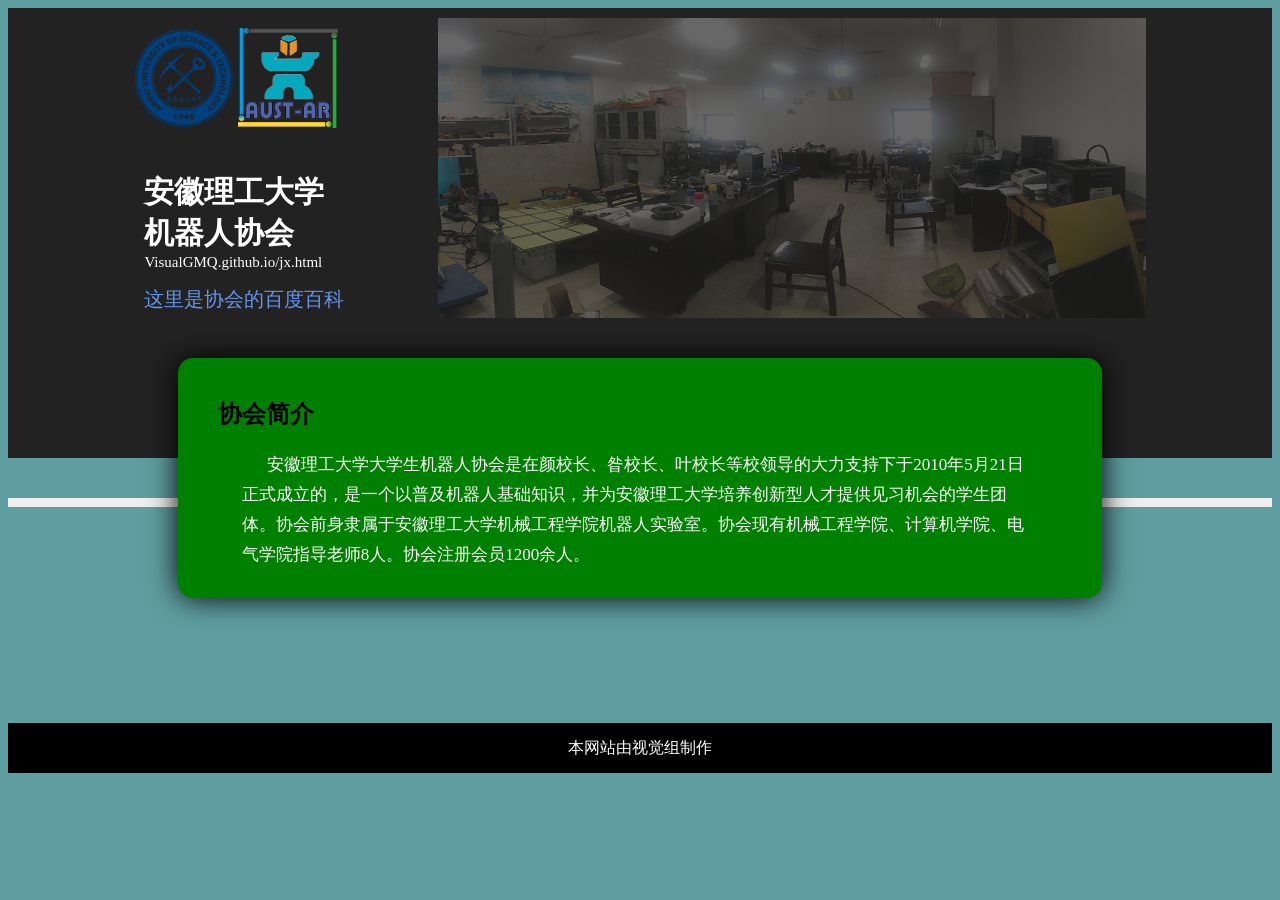
==== jxweb.html @ ed65ccc5 "update jx web, fixed layout, add button" ====
<!DOCTYPE html>
<html>
	<head>
		<meta charset="utf-8">
		<title>安徽理工大学 机器人协会</title>
		<script src="tools/jquery-3.4.1.js"></script>
		<script src="tools/vue.js"></script>
		<script src="src/jx/js/mainpage.js"></script>
		<link type="text/css" rel="stylesheet" href="./src/jx/css/mainpage.css"/>
	</head>
	<body>
		<!--开头-->
		<div class="layer1">
			<div class="toolbar">
				<a href="http://www.aust.edu.cn/"><img src="[data-uri]" alt="university.png" width="100px" height="100ox"/></a>
				<a href="VisualGMQ.github.io/jx.html"><img src="[data-uri]" alt="ar-cover.png" width="100px" height="100px"/></a>
				<img class="cover" src="[data-uri]" alt="group.jpg"/>
				<p><b>安徽理工大学<br/>机器人协会</b></p>
				<p style="font-size: 15px; position:relative; top:0px">VisualGMQ.github.io/jx.html</p>
				<a class="baike" href="https://baike.baidu.com/item/%E5%AE%89%E5%BE%BD%E7%90%86%E5%B7%A5%E5%A4%A7%E5%AD%A6%E5%A4%A7%E5%AD%A6%E7%94%9F%E6%9C%BA%E5%99%A8%E4%BA%BA%E5%8D%8F%E4%BC%9A/22083733?fr=aladdin">这里是协会的百度百科</a>
			</div>
		</div>
		
		<!--导航栏
		<div class="layer2">
			<div class="toolbar">
				<ul>
					<li>
						<a href="#">连接1</a>
						<a href="#">连接2</a>
						<a href="#">连接3</a>
					</li>
				</ul>
			</div>
		</div>
		<!--协会介绍-->
		<div class="layer2">
			<h2 class="blocktitle">协会简介</h2>
			<div class="bfintro">
				<p>&nbsp;&nbsp;&nbsp;&nbsp;&nbsp;&nbsp;安徽理工大学大学生机器人协会是在颜校长、昝校长、叶校长等校领导的大力支持下于2010年5月21日正式成立的，是一个以普及机器人基础知识，并为安徽理工大学培养创新型人才提供见习机会的学生团体。协会前身隶属于安徽理工大学机械工程学院机器人实验室。协会现有机械工程学院、计算机学院、电气学院指导老师8人。协会注册会员1200余人。</p>
			</div>
		</div>

		<!--各个组的介绍模块-->
		<div class="layer3">
			<h1>小组介绍</h1>
			<div class="jigou model">
				<h2>机构组</h2>
				<a href="./jigou.html"><img src="./src/jx/resource/jigou_icon.png" alt="jogou_icon.png" width="70px" height="70px"/></a>
				<div class="text">
					<p align="left"><b>机构组</b>的主要工作是设计，画图，制作和组装，即负责装置的机构部分的创建。在比赛中，首先要设计一个装置的机构，使其能满足你预定的功能。再通过三维制图软件，画出三维立体图。通过二维制图软件，做出标准的工程图纸。最后对所设计装置进行制作和组装。</p>
				</div>
			</div>
			<div class="shijue model">
				<h2>视觉组</h2>
				<a href="./shijue.html"><img src="./src/jx/resource/shijue_icon.png" alt="jogou_icon.png" width="70px" height="70px"/></a>
				<div class="text">
					<p align="left"><b>视觉组</b>主要负责运用计算机视觉，让机器可以看见东西。通过赋予机器视觉，让机器有一定的自我判断和处理能力。视觉组同时也利用基础人工智能让机器进行学习和计算。同时也通过利用各种计算机技术（网络制作，app制作，PC软件开发等）来辅助其他组，以达到将机器和网络互连的情况。</p>
				</div>
				<!--需要给每个组添加按钮来跳转到组的界面-->
			</div>
			<div class="kongzhi model">
				<h2>控制组</h2>
				<a href="./kongzhi.html"><img src="./src/jx/resource/kongzhi_icon.png" alt="kongzhi_icon.png" width="70px" height="70px"/></a>
				<div class="text">
					<p align="left"><b>控制组</b>主要负责功能的实现，即运用各种电子元器件，通过编程代码，实现各种所需的功能。我们是灵魂的缔造者，是自然的模仿者，我们通过一行行神秘的代码，赋予机械生命一般的灵动。</p>
				</div>
			</div>
			<div class="donghua model">
				<h2>动画组</h2>
				<a href="./donghua.html"><img src="./src/jx/resource/donghua_icon.png" alt="jogou_icon.png" width="70px" height="70px"/></a>
				<div class="text">
					<p align="left"><b>动画组</b>主要是视频的后期制作和机械成品的动画演示，让观众能直观的感受机械的整体和功能。动画组的工作即采用三维动画技术模拟机械的外形、材质、零部件和内部构造，把机械的设计原理、工作过程、性能特征、使用方式等一系列真实的事物以动态视频的形式演示出来的动态场景图。</p>
				</div>
			</div>
		</div>
		
		<div class="achievement">
			<h1 class="blocktitle">协会成果</h1>
			<div class="bfintro">
			<p>&nbsp;&nbsp;&nbsp;&nbsp;&nbsp;&nbsp;2010年，荣获第十七届国际机器人灭火组冠军；国际机器人搜救组亚军；“未来伙伴杯”第十一届中国智能机器人大赛大学组全国一等奖3项；二等奖2项；三等奖1项；论文组一等奖9项。<br/>
&nbsp;&nbsp;&nbsp;&nbsp;&nbsp;&nbsp;2011年，所设计的《竹蔸旋切机》获第四届“挑战杯”合锻股份安徽省大学生课外学术科技作品竞赛一等奖和第十二届“挑战杯”全国大学生课外学术科技作品竞赛三等奖。<br/>
&nbsp;&nbsp;&nbsp;&nbsp;&nbsp;&nbsp;2012年，在第四届全国大学生机械创新设计大赛（安徽赛区）比赛中，协会四项作品均获一等奖（全省仅七项），其中三项晋级全国决赛。作品“基于并联机构的救护车用多为减震台”获第四届全国大学生机械创新设计大赛全国决赛二等奖并被推选到中国自主创新对接会上展览。<br/>
&nbsp;&nbsp;&nbsp;&nbsp;&nbsp;&nbsp;2013年，协会作品“节能型多功能回收蜡处理系统”和“节能型水循环全自动餐具清洗机”均荣获第六届“力诺瑞特”杯全国大学生节能减排和社会实践竞赛全国三等奖。<br/>
&nbsp;&nbsp;&nbsp;&nbsp;&nbsp;&nbsp;2014年，第六届全国大学生机械创新设计大赛比赛中，协会作品《新型自动折叠课桌椅》与《基于拓扑结构理论的并联机构创新实验平台》分别荣获全国决赛一等奖和全国决赛二等奖，其中作品《新型自动折叠课桌椅》是安徽省首次在全国大学生机械设计创新大赛中所获一等奖作品，协会参加“创青春”全国大学生创业大赛创业实践挑战赛作品《芜湖思科知识产权咨询有限公司》荣获铜奖；同年协会成功入选“小平科技创新团队”。<br/>
&nbsp;&nbsp;&nbsp;&nbsp;&nbsp;&nbsp;2015年，协会代表学校参加第十四届全国大学生机器人Robocon赛事，荣获全国一等奖和“最佳表现奖”；协会主力储德江荣获安徽省十佳杰出青年和“第九届中国大学生年度人物入围奖”；协会作品《节能型油气管道环焊缝热处理装置》获得全国三维数字化创新设计大赛一等奖。<br/>
&nbsp;&nbsp;&nbsp;&nbsp;&nbsp;&nbsp;2016年，协会作品《空调外机雾化喷淋节能装置》入围全国大学生节能减排大赛国赛；协会参加全国三维数字化创新设计大赛安徽赛区，获得特等奖两项、一等奖四项；协会参加全国大学生专利创新创业大赛获得全国优秀奖；协会参加安徽省百所名校百万大学生科普创意创新大赛获得三等奖两项，优秀奖三项；同年，协会代表淮南市参加第七届中国科技博览会。协会团队参加“创青春·中国联通”安徽省大学生创业大赛，作品《安庆华宇知识产权代理有限公司》荣获大赛银奖。<br/>
&nbsp;&nbsp;&nbsp;&nbsp;&nbsp;&nbsp;2017年，协会参加全国大学生机器人大赛获得全国南方赛区三等奖；协会作品《基于并联机构的多变径管道清洗机器人》参加全国大学生过程装备实践与创新大赛荣获国家一等奖；参加安徽省百所名校百万大学生科普创意创新大赛获得三等奖一项，参加全国三维数字化创新设计大赛安徽赛区，获得特等奖一项、二等奖三项。<br/>
&nbsp;&nbsp;&nbsp;&nbsp;&nbsp;&nbsp;2018年，协会参加全国大学生机械创新大赛斩获国家一等奖俩项。飞思卡尔省级二等奖多项。节能减排国家二等奖。交通未来大赛国家一等奖。作为校代表队参加全国机器人大赛ROBOCON“飞龙绣球”获国家三等奖。互联网加省金奖。<br/>
&nbsp;&nbsp;&nbsp;&nbsp;&nbsp;&nbsp;协会目前已向国家知识产权局申请专利近350余项，其中发明专利40余项，实用新型专利260余项，外观型专利50余项。
</p>
			</div>
		</div>
		
		<!--协会大事件-->
		<div class="events">
			<div class="offsetdiv">
				<h1>协会大事记</h1>
				<ul>
					<li>
						<h2>协会十九周年庆典</h2>
						<!--<img class="hezhao" src="src/jx/resource/hezhao.jpg" alt="hezhao.png" width="40%" height="40%"/>
						<img class="qindian" src="src/jx/resource/qindian.jpg" alt="qindian.png" width="40%" height="40%"/>-->
					</li>
				</ul>
			</div>
		</div>
		
		<!--结尾信息-->
		<div class="endbar">
			<p><a href="https://github.com/VisualGMQ/VisualGMQ.github.io.git" style="text-decoration: none; color: white;">本网站由视觉组制作</a></p>
		</div>
	</body>
</html>
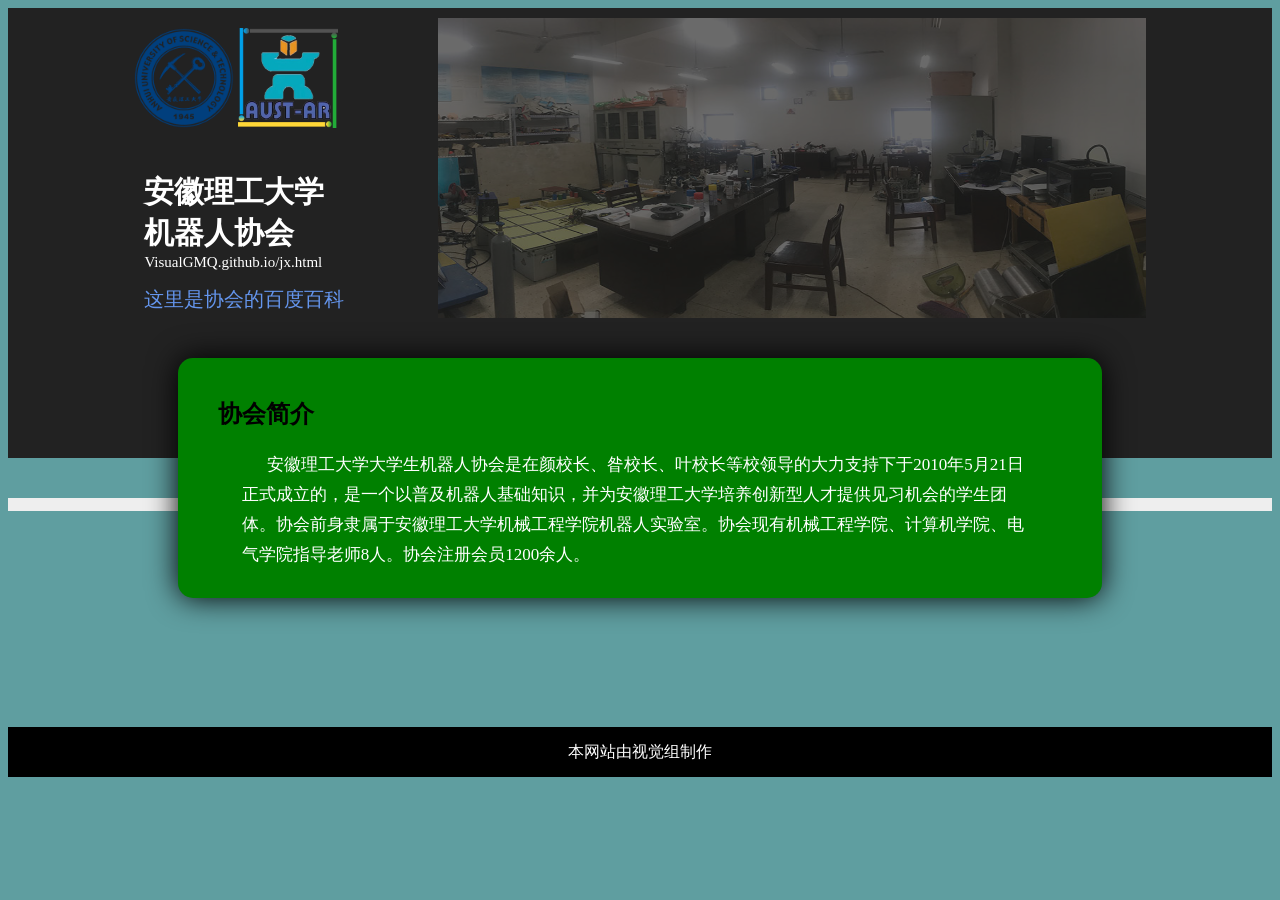
==== commit 81822fcd: "fixed web" ====
--- a/jxweb.html
+++ b/jxweb.html
@@ -87,7 +87,7 @@
 &nbsp;&nbsp;&nbsp;&nbsp;&nbsp;&nbsp;2016年，协会作品《空调外机雾化喷淋节能装置》入围全国大学生节能减排大赛国赛；协会参加全国三维数字化创新设计大赛安徽赛区，获得特等奖两项、一等奖四项；协会参加全国大学生专利创新创业大赛获得全国优秀奖；协会参加安徽省百所名校百万大学生科普创意创新大赛获得三等奖两项，优秀奖三项；同年，协会代表淮南市参加第七届中国科技博览会。协会团队参加“创青春·中国联通”安徽省大学生创业大赛，作品《安庆华宇知识产权代理有限公司》荣获大赛银奖。<br/>
 &nbsp;&nbsp;&nbsp;&nbsp;&nbsp;&nbsp;2017年，协会参加全国大学生机器人大赛获得全国南方赛区三等奖；协会作品《基于并联机构的多变径管道清洗机器人》参加全国大学生过程装备实践与创新大赛荣获国家一等奖；参加安徽省百所名校百万大学生科普创意创新大赛获得三等奖一项，参加全国三维数字化创新设计大赛安徽赛区，获得特等奖一项、二等奖三项。<br/>
 &nbsp;&nbsp;&nbsp;&nbsp;&nbsp;&nbsp;2018年，协会参加全国大学生机械创新大赛斩获国家一等奖俩项。飞思卡尔省级二等奖多项。节能减排国家二等奖。交通未来大赛国家一等奖。作为校代表队参加全国机器人大赛ROBOCON“飞龙绣球”获国家三等奖。互联网加省金奖。<br/>
-&nbsp;&nbsp;&nbsp;&nbsp;&nbsp;&nbsp;协会目前已向国家知识产权局申请专利近350余项，其中发明专利40余项，实用新型专利260余项，外观型专利50余项。
+&nbsp;&nbsp;&nbsp;&nbsp;&nbsp;&nbsp;协会目前已向国家知识产权局申请专利近350余项，其中发明专利40余项，实用新型专利260余项，外观型专利50余项。<br/>
 </p>
 			</div>
 		</div>
--- a/src/jx/css/mainpage.css
+++ b/src/jx/css/mainpage.css
@@ -1,12 +1,9 @@
 body{
 	background-color: cadetblue;
-	//width: 100%;
-	//height: 100%;
-}
-
-html{
-	//width:100%;
-	//height: 100%;
+}
+
+h1{
+	width: 500px;
 }
 
 .layer1{
@@ -117,7 +114,6 @@
 	margin: auto 2%;
 	width: 20%;
 	min-height: 400px;
-	//height: 400px;
 	border-radius: 10px;
 	box-shadow: 0 0 20px #000033;
 	display: inline-block;
@@ -125,7 +121,6 @@
 	border-style: solid;
 	position: relative;
 	top: 200px;
-	float: left;
 }
 
 .layer3 .text{
@@ -162,6 +157,7 @@
 	background-color: chocolate;
 	top: -300px;
 	padding: 20px 20px;
+	margin: 0 auto;
 }
 
 .achievement p{
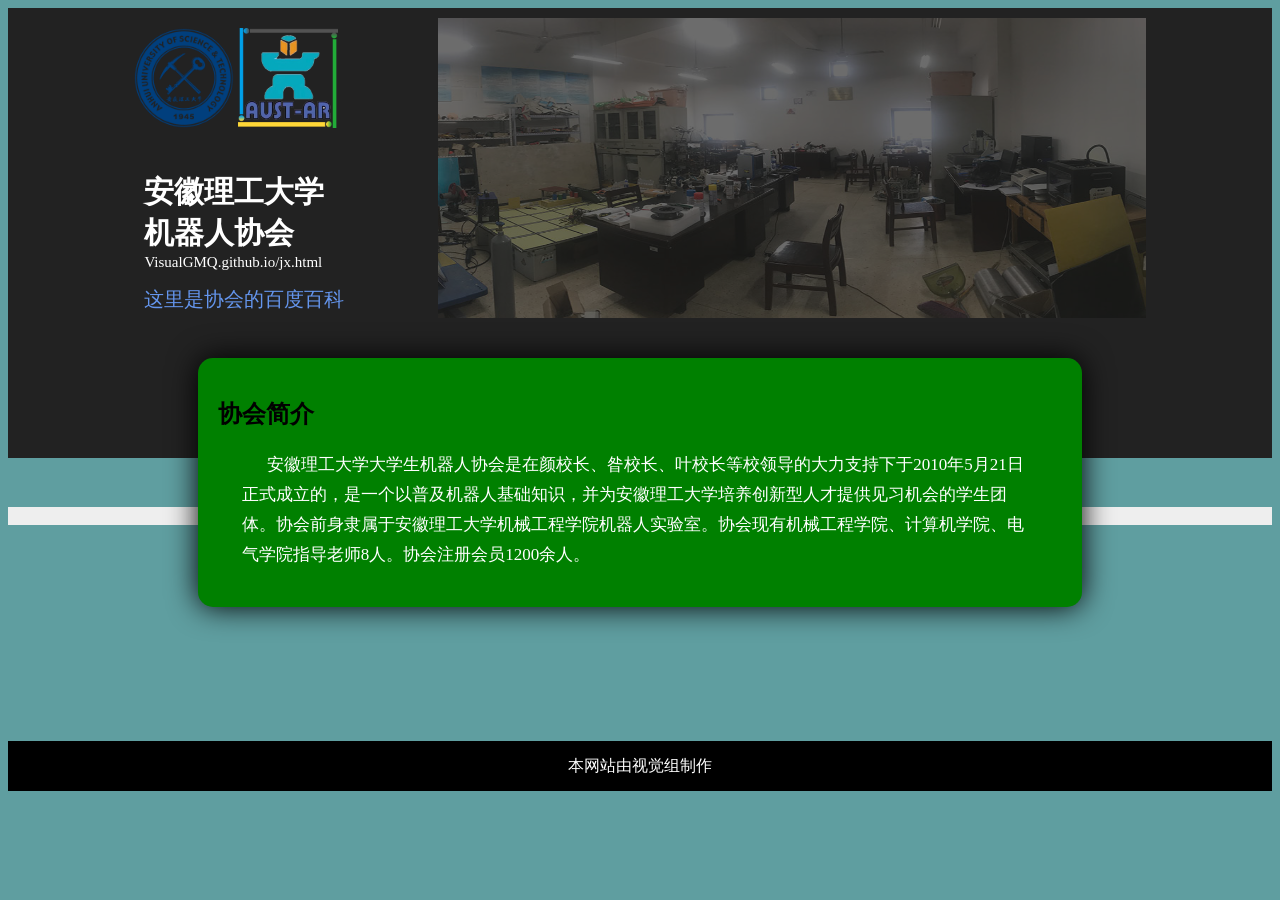
==== commit 9a184903: "fixed layer, add img" ====
--- a/jxweb.html
+++ b/jxweb.html
@@ -96,13 +96,19 @@
 		<div class="events">
 			<div class="offsetdiv">
 				<h1>协会大事记</h1>
-				<ul>
-					<li>
+				<table class="pictures" border="0px" align="center" height="100%" width="100%" cellspacing="10px">
+					<th align="left">
 						<h2>协会十九周年庆典</h2>
-						<!--<img class="hezhao" src="src/jx/resource/hezhao.jpg" alt="hezhao.png" width="40%" height="40%"/>
-						<img class="qindian" src="src/jx/resource/qindian.jpg" alt="qindian.png" width="40%" height="40%"/>-->
-					</li>
-				</ul>
+					</th>
+					<tr width="100%" height="100%" align="center">
+						<td width="50%" height="400px" align="center">
+							<img class="hezhao" src="[data-uri]" alt="hezhao.png" width="100%" height="100%"/>
+						</td>
+						<td width="50%" height="400px" align="center">
+							<img class="qindian" src="[data-uri]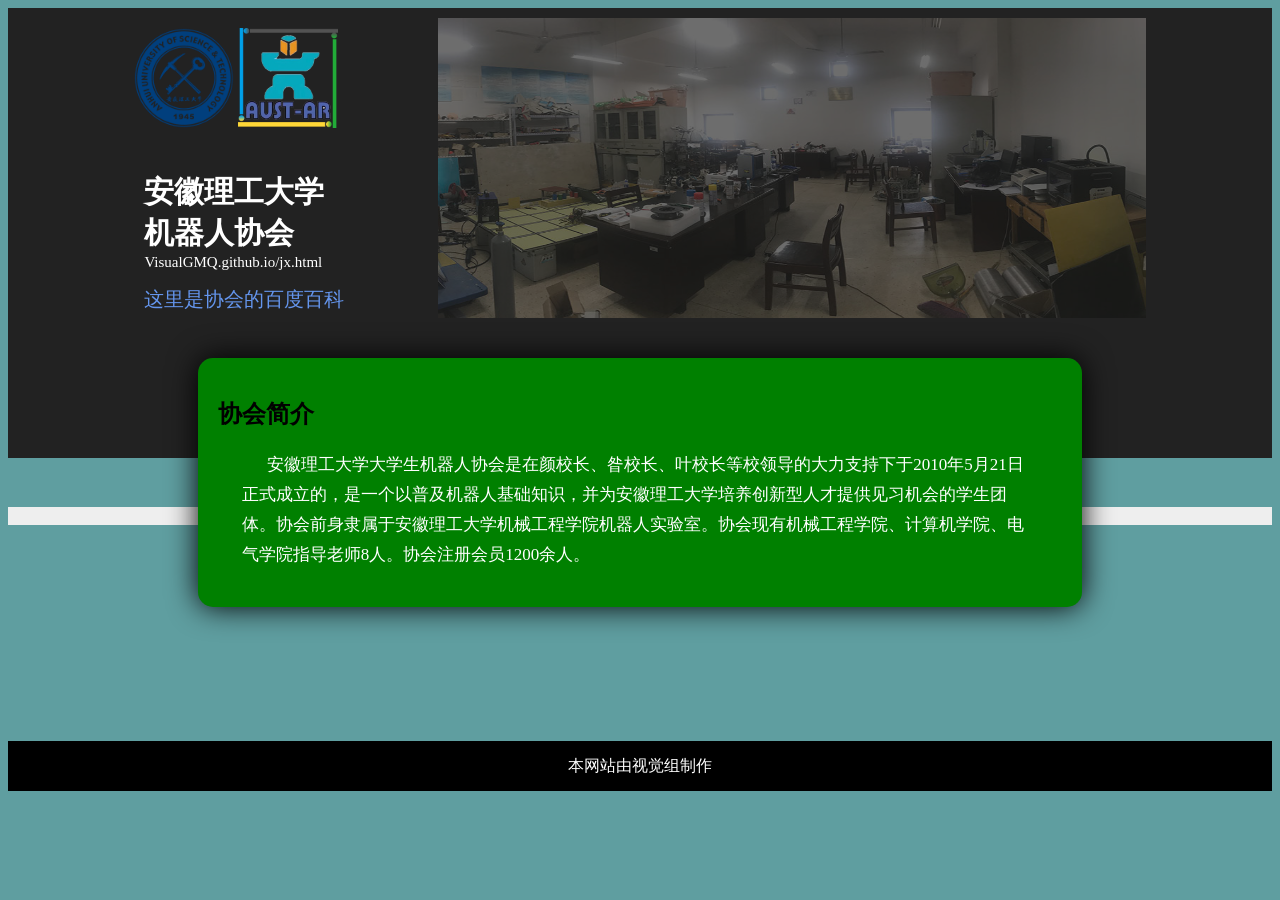
==== commit b779bae0: "fixed layer..." ====
--- a/jxweb.html
+++ b/jxweb.html
@@ -96,7 +96,7 @@
 		<div class="events">
 			<div class="offsetdiv">
 				<h1>协会大事记</h1>
-				<table class="pictures" border="0px" align="center" height="100%" width="100%" cellspacing="10px">
+				<table class="pictures" border="0px" align="center" height="100%" width="100%" cellspacing="0px">
 					<th align="left">
 						<h2>协会十九周年庆典</h2>
 					</th>
--- a/src/jx/css/mainpage.css
+++ b/src/jx/css/mainpage.css
@@ -90,8 +90,9 @@
 }
 
 .layer3{
-	widht: 90%;
-	height: 900px;
+	width: 100%;
+	//padding: 0px auto 100px 0px;
+	height: 1000px;
 	background-color: #eeeeee;
 	text-align: center;
 	position: relative;
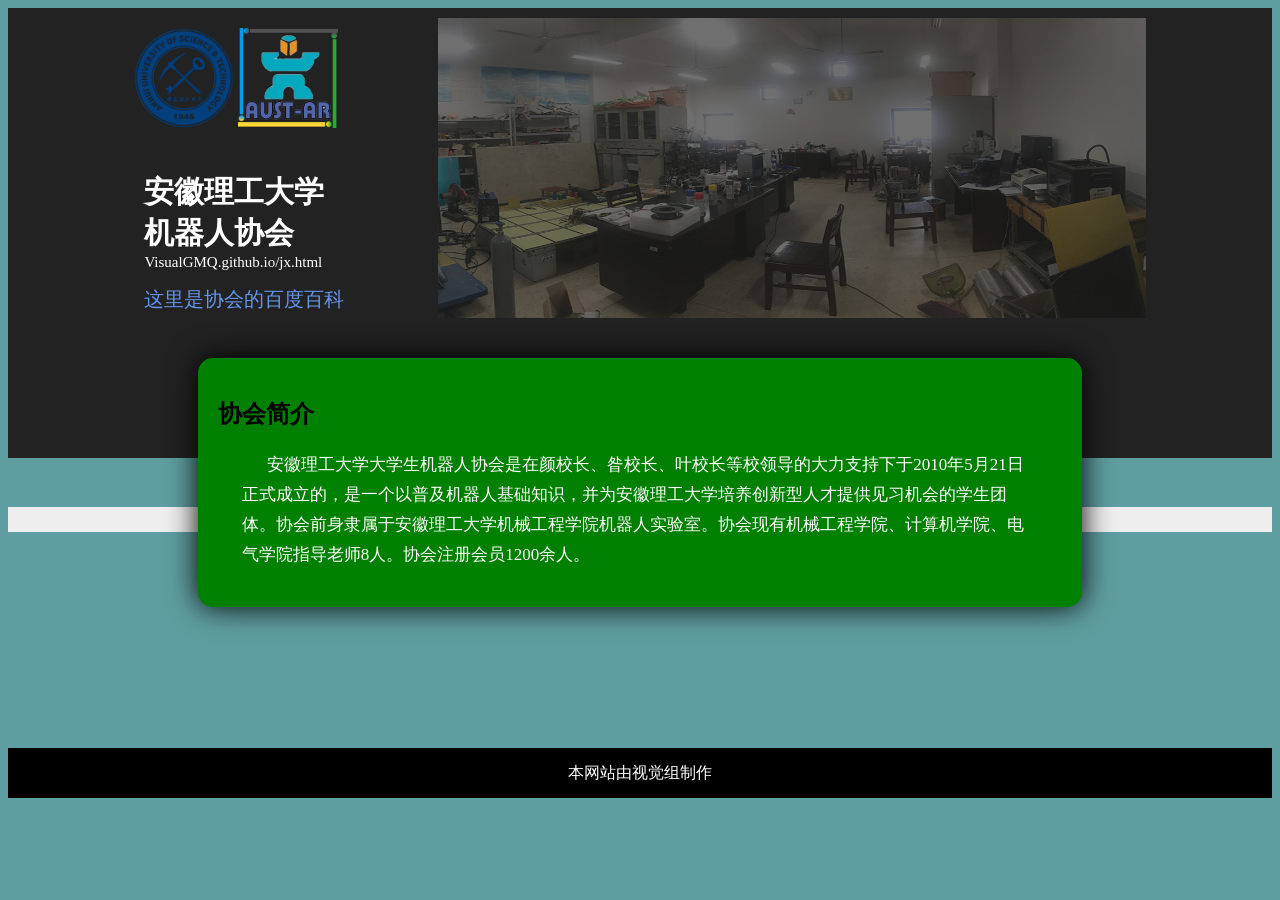
==== commit c756d481: "fixed a small bug on jxweb" ====
--- a/jxweb.html
+++ b/jxweb.html
@@ -13,7 +13,7 @@
 		<div class="layer1">
 			<div class="toolbar">
 				<a href="http://www.aust.edu.cn/"><img src="[data-uri]" alt="university.png" width="100px" height="100ox"/></a>
-				<a href="VisualGMQ.github.io/jx.html"><img src="[data-uri]" alt="ar-cover.png" width="100px" height="100px"/></a>
+				<a href="VisualGMQ.github.io/jxweb.html"><img src="[data-uri]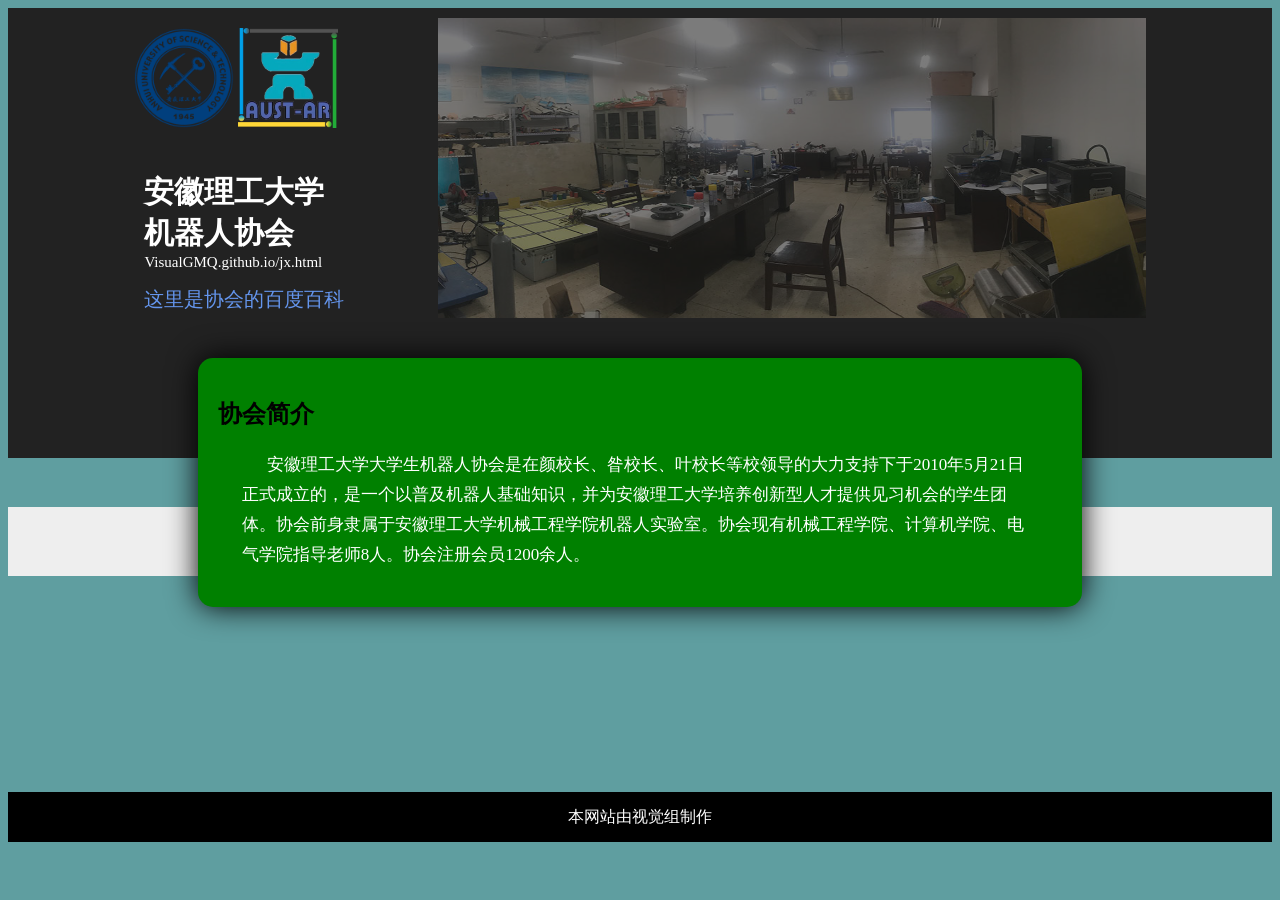
==== commit d14c07fe: "updated shijue.html" ====
--- a/jxweb.html
+++ b/jxweb.html
@@ -13,7 +13,7 @@
 		<div class="layer1">
 			<div class="toolbar">
 				<a href="http://www.aust.edu.cn/"><img src="[data-uri]" alt="university.png" width="100px" height="100ox"/></a>
-				<a href="VisualGMQ.github.io/jxweb.html"><img src="[data-uri]" alt="ar-cover.png" width="100px" height="100px"/></a>
+				<a href="http://VisualGMQ.github.io/jxweb.html"><img src="[data-uri]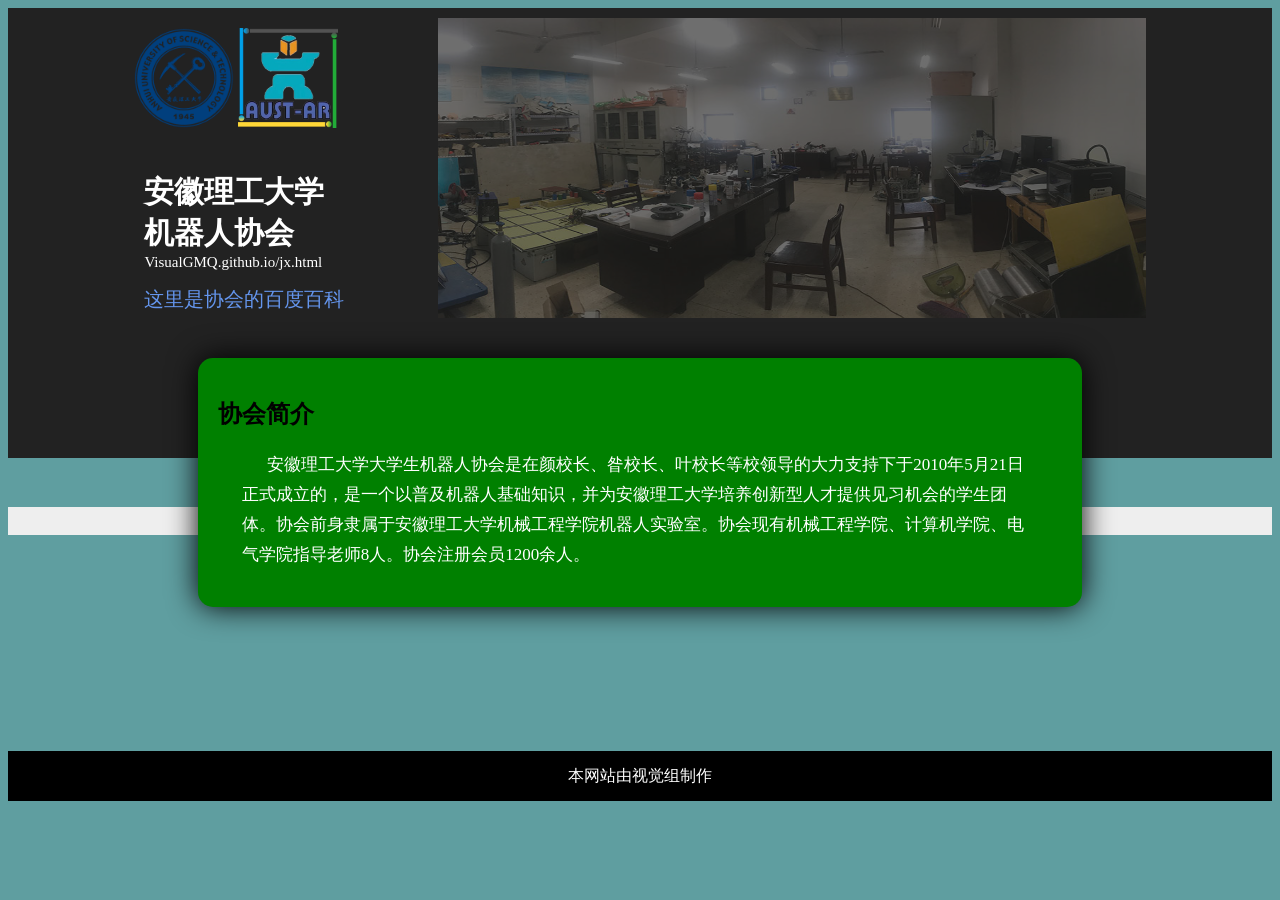
==== commit 885e73fc: "added a small text in jxweb.html" ====
--- a/jxweb.html
+++ b/jxweb.html
@@ -98,7 +98,7 @@
 				<h1>协会大事记</h1>
 				<table class="pictures" border="0px" align="center" height="100%" width="100%" cellspacing="0px">
 					<th align="left">
-						<h2>协会十九周年庆典</h2>
+						<h2>协会九周年庆典</h2>
 					</th>
 					<tr width="100%" height="100%" align="center">
 						<td width="50%" height="400px" align="center">
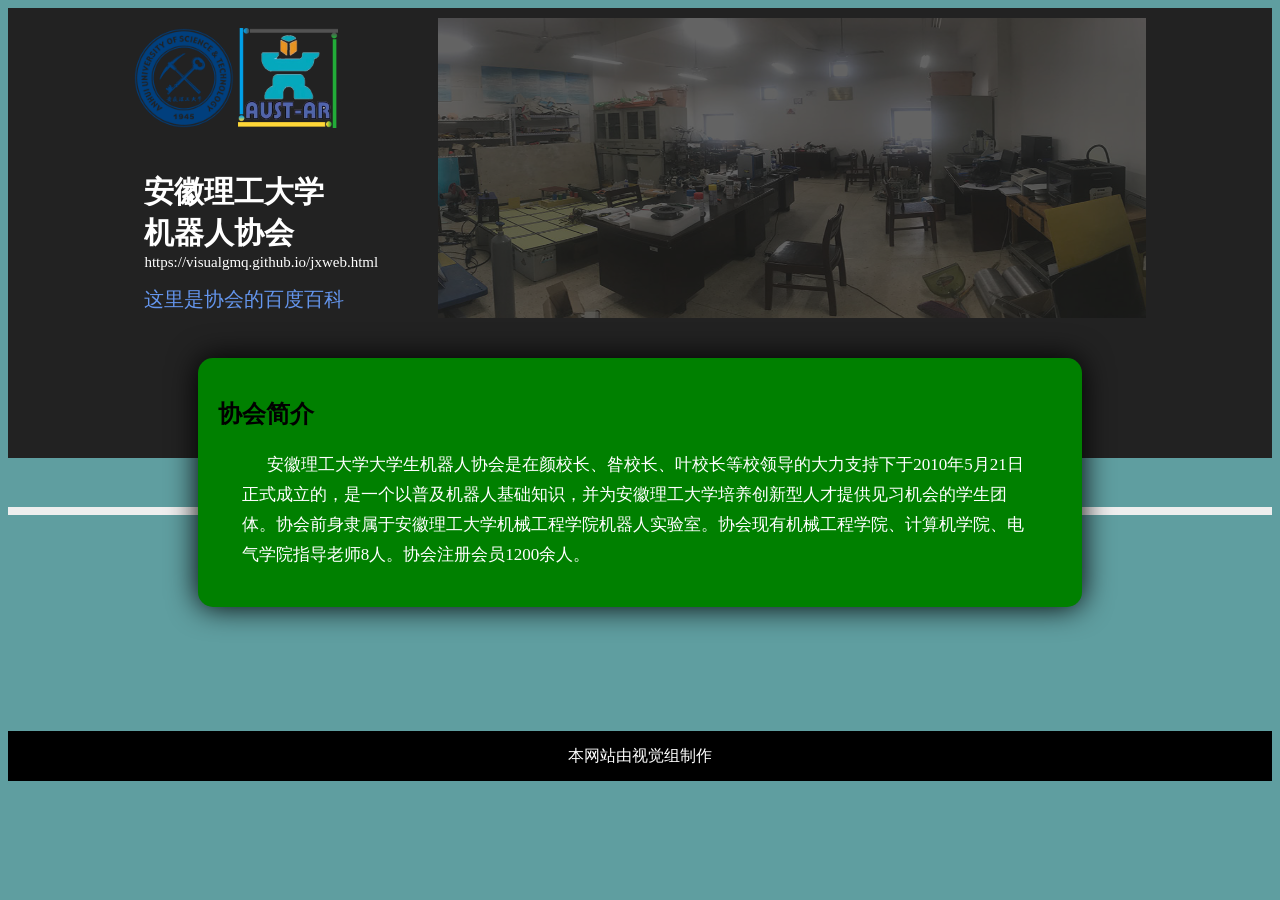
==== commit 4fc25648: "fixed some bug on shijue_show.html" ====
--- a/jxweb.html
+++ b/jxweb.html
@@ -16,7 +16,7 @@
 				<a href="http://VisualGMQ.github.io/jxweb.html"><img src="[data-uri]" alt="ar-cover.png" width="100px" height="100px"/></a>
 				<img class="cover" src="[data-uri]